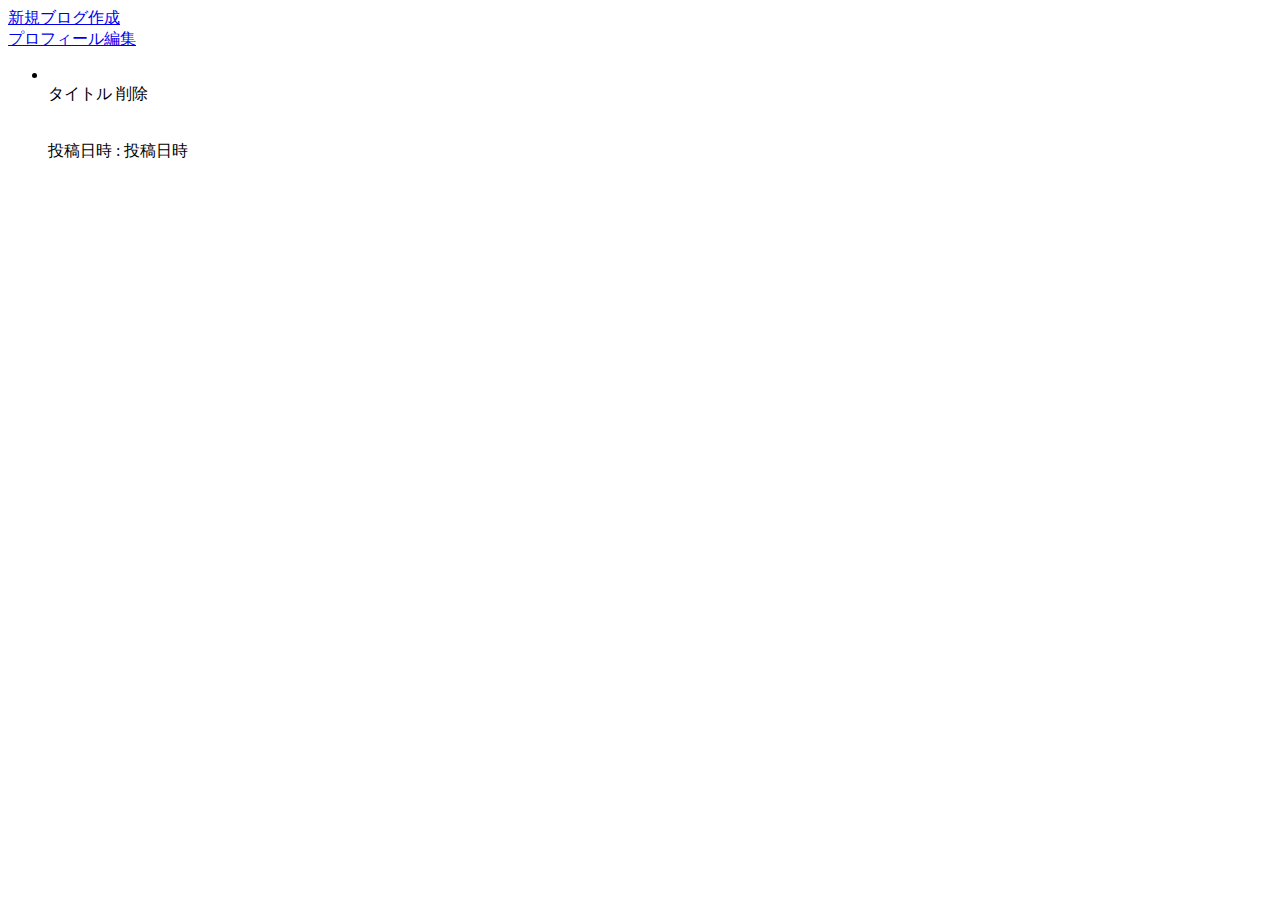
==== src/main/resources/templates/person/index.html @ ef9b71c0 "first commit." ====
<!DOCTYPE html>
<html xmlns:th="http://www.thymeleaf.org/"
	  xmlns:layout="http://www.ultraq.net.nz/thymeleaf/layout"
      xmlns:sec="http://www.thymeleaf.org/extras/spring-security"
      layout:decorate="~{layout/common}">
<head>
<meta charset="UTF-8">
<title>ブログ一覧</title>
</head>
<body>
<div layout:fragment="content">
	<div class="container">
		<div>
			<a class="tag" href="/person/create">新規ブログ作成</a>
		</div>
		<div>
			<a class="tag" href="/person/edit">プロフィール編集</a>
		</div>
	</div>
	<ul class="wrapper grid">
		<li th:each="blog:${blogs}" th:object="${blog}">
			<div class="userinfo">
				<span class="icon" th:if="${person.icon_base64_str !=null}">
					<!-- アイコン画像 -->
					<img th:src="${blog.person.icon_base64_str}">
				</span>
			<a th:href="@{|/profile/*{person.id}|}"><span class="username" th:text="*{person.name}"></span></a>
			</div>
			
			<a class="blog-title" th:href="@{|/person/blog/*{id}|}" th:text="*{title}">タイトル</a>
			<span th:if="${person.id==blog.person.id}">
				<a class="delete-blog" th:href="@{|/person/blog/*{id}/delete|}">
				<input type="hidden" name="blog" th:value="*{id}">
				<input type="hidden" name="person" th:value="*{person.id}">
				削除</a>
			</span>
			<br>
			<div class="index">
				<span class="text-contents" th:text="*{contents}"></span><br>
				<span th:if="${blog.base64_str != null}"><img class="post-image" th:src="*{base64_str}"></span>
				<div class="post-date">
					投稿日時 : <span th:text="*{postDateTime}">投稿日時</span>
				</div>
			</div>
		</li>
	</ul>
	
</div>
</body>
</html>
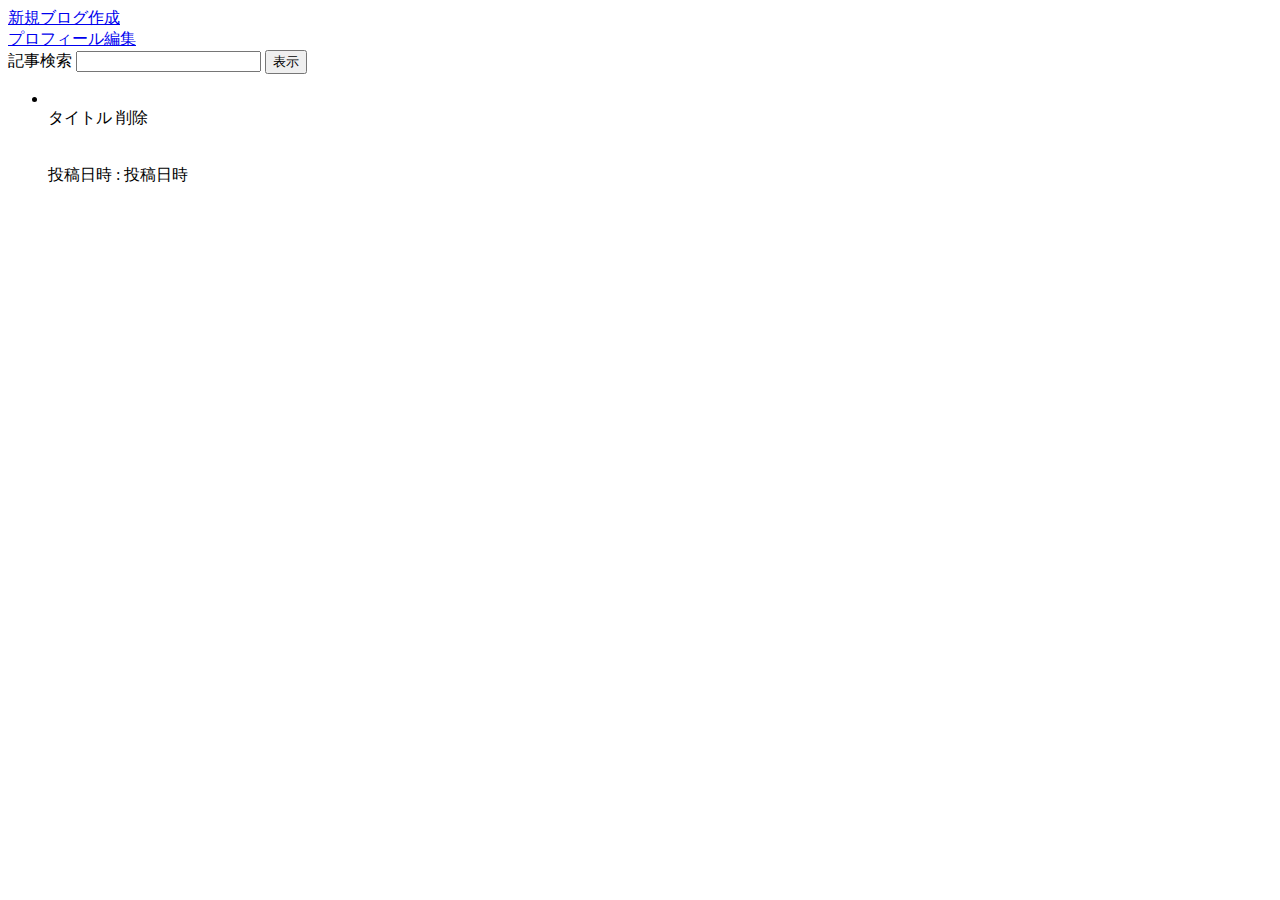
==== commit d2d17f70: "person index へ検索機能追加" ====
--- a/src/main/resources/templates/person/index.html
+++ b/src/main/resources/templates/person/index.html
@@ -17,6 +17,11 @@
 			<a class="tag" href="/person/edit">プロフィール編集</a>
 		</div>
 	</div>
+	<form action="/person/search" method="get">
+		記事検索
+		<input type="text" name="word" th:value="${param.word}">
+		<input type="submit" value="表示">
+	</form>
 	<ul class="wrapper grid">
 		<li th:each="blog:${blogs}" th:object="${blog}">
 			<div class="userinfo">
